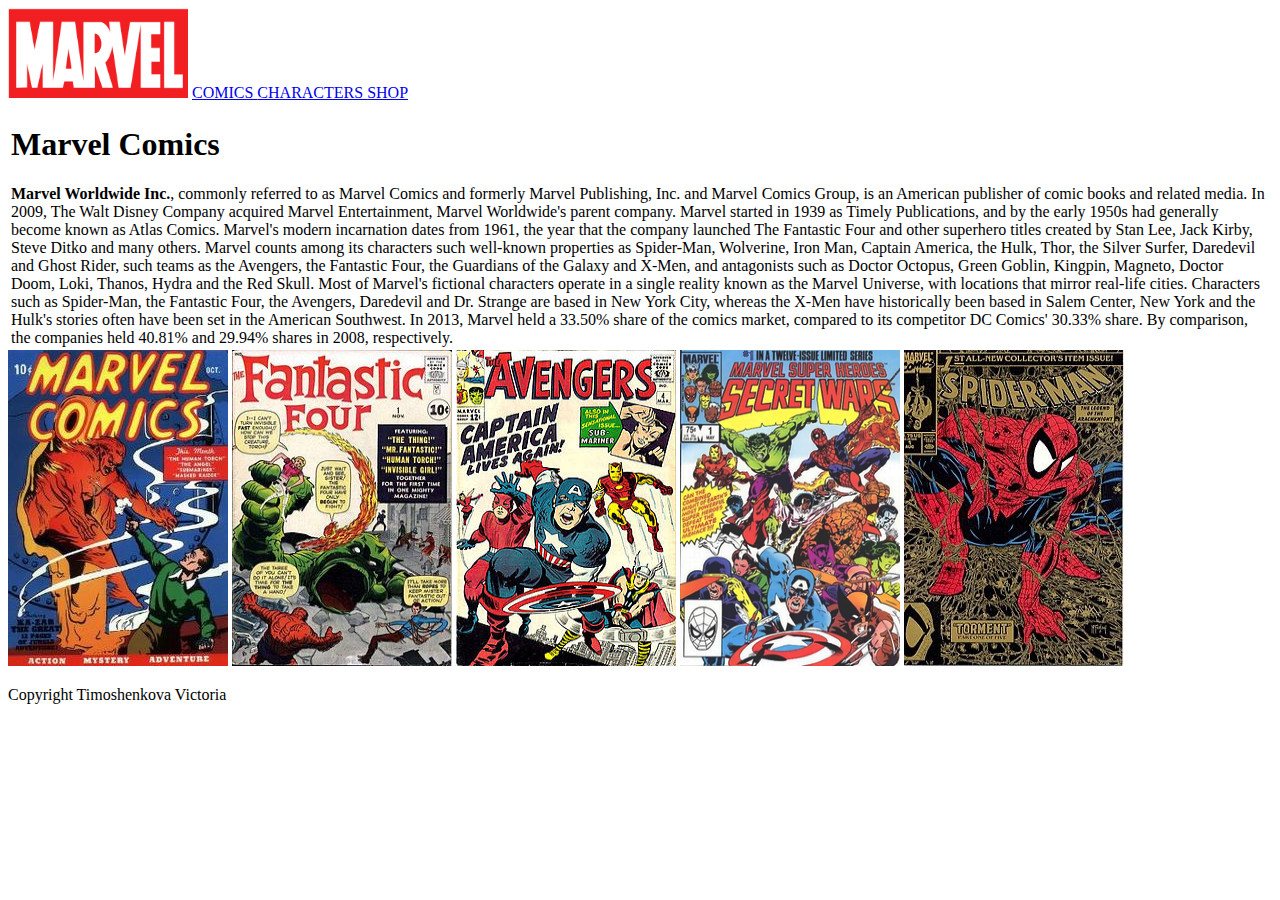
==== index.html @ e97d4812 "Removing deprecated font tag" ====
<!DOCTYPE html>
<html>
     <head>
      <title>Marvel comics</title>
     </head>
     <body>

    <nav><a href="index.html"><img src="images/logo.png" width=180 height=90 alt="image loading"></a>
    <a href="comics.html">COMICS </a>
    <a href="characters.html">CHARACTERS </a>
    <a href="http://marvel.com/shop">SHOP </a>
    </nav>
    <table>
   <tr><td>
    <h1>Marvel Comics</h1>
  
   <b>Marvel Worldwide Inc.</b>, commonly referred to as Marvel Comics and formerly Marvel Publishing, Inc. and Marvel Comics Group, is an American publisher of comic books and related media. In 2009, The Walt Disney Company acquired Marvel Entertainment, Marvel Worldwide's parent company.

Marvel started in 1939 as Timely Publications, and by the early 1950s had generally become known as Atlas Comics. Marvel's modern incarnation dates from 1961, the year that the company launched The Fantastic Four and other superhero titles created by Stan Lee, Jack Kirby, Steve Ditko and many others.

Marvel counts among its characters such well-known properties as Spider-Man, Wolverine, Iron Man, Captain America, the Hulk, Thor, the Silver Surfer, Daredevil and Ghost Rider, such teams as the Avengers, the Fantastic Four, the Guardians of the Galaxy and X-Men, and antagonists such as Doctor Octopus, Green Goblin, Kingpin, Magneto, Doctor Doom, Loki, Thanos, Hydra and the Red Skull. Most of Marvel's fictional characters operate in a single reality known as the Marvel Universe, with locations that mirror real-life cities. Characters such as Spider-Man, the Fantastic Four, the Avengers, Daredevil and Dr. Strange are based in New York City, whereas the X-Men have historically been based in Salem Center, New York and the Hulk's stories often have been set in the American Southwest.

In 2013, Marvel held a 33.50% share of the comics market, compared to its competitor DC Comics' 30.33% share. By comparison, the companies held 40.81% and 29.94% shares in 2008, respectively.</td></tr>
  </table>

<img src="images/MarvelComics1.jpg" width=220 height=316 alt="image loading">
<img src="images/MarvelComics2.jpg" width=220 height=316 alt="image loading">
<img src="images/MarvelComics3.jpg" width=220 height=316 alt="image loading">
<img src="images/MarvelComics4.png" width=220 height=316 alt="image loading">
<img src="images/MarvelComics5.jpg" width=220 height=316 alt="image loading">    




      
      <footer><p>Copyright Timoshenkova Victoria</p></footer>
      
     </body>
</html>
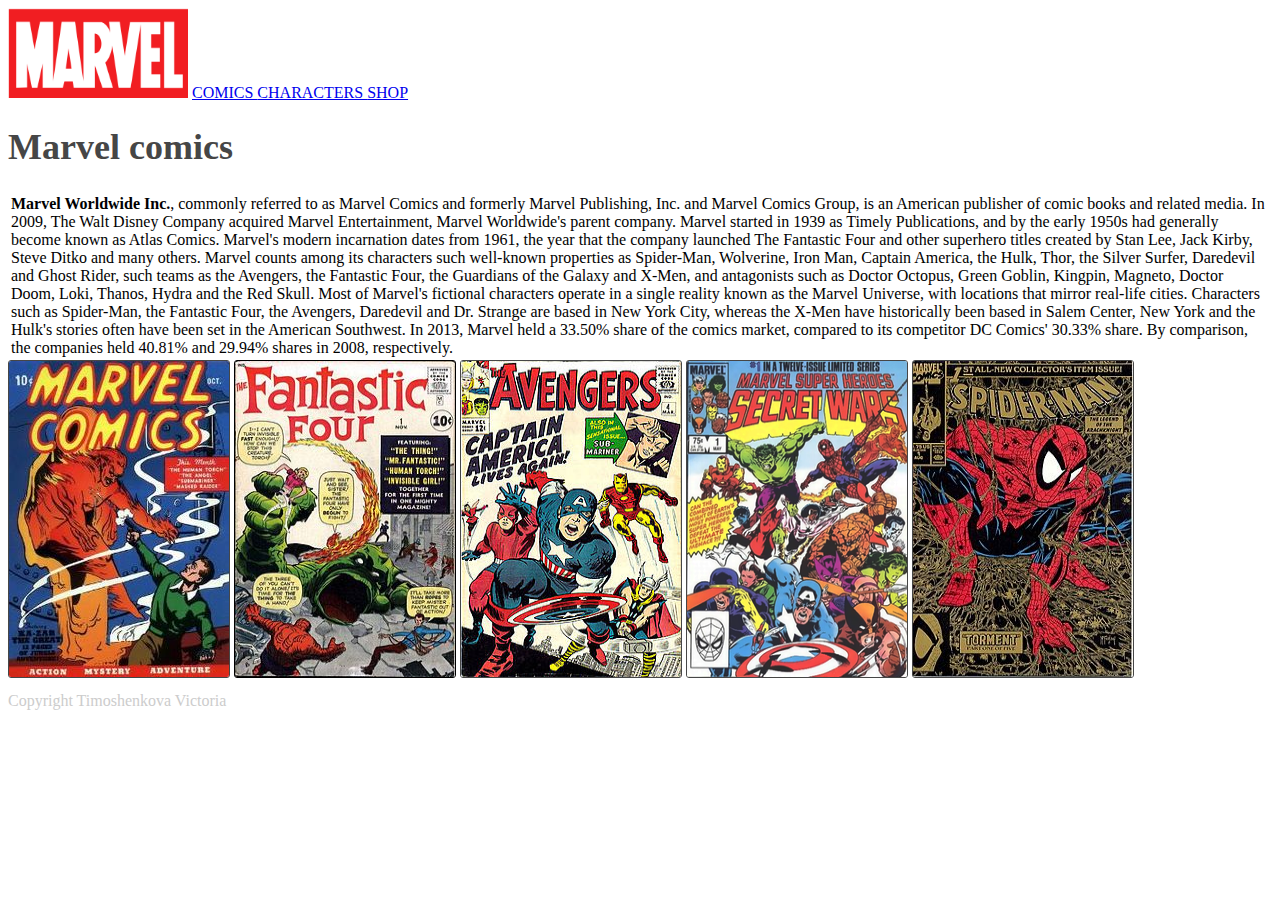
==== commit 237077e2: "Adding sample css" ====
--- a/index.html
+++ b/index.html
@@ -1,6 +1,7 @@
 <!DOCTYPE html>
 <html>
      <head>
+      <link rel="stylesheet" href="css/main.css">
       <title>Marvel comics</title>
      </head>
      <body>
@@ -10,9 +11,9 @@
     <a href="characters.html">CHARACTERS </a>
     <a href="http://marvel.com/shop">SHOP </a>
     </nav>
+    <h1 class="page-title">Marvel comics</h1>
     <table>
    <tr><td>
-    <h1>Marvel Comics</h1>
   
    <b>Marvel Worldwide Inc.</b>, commonly referred to as Marvel Comics and formerly Marvel Publishing, Inc. and Marvel Comics Group, is an American publisher of comic books and related media. In 2009, The Walt Disney Company acquired Marvel Entertainment, Marvel Worldwide's parent company.
 
@@ -23,11 +24,11 @@
 In 2013, Marvel held a 33.50% share of the comics market, compared to its competitor DC Comics' 30.33% share. By comparison, the companies held 40.81% and 29.94% shares in 2008, respectively.</td></tr>
   </table>
 
-<img src="images/MarvelComics1.jpg" width=220 height=316 alt="image loading">
-<img src="images/MarvelComics2.jpg" width=220 height=316 alt="image loading">
-<img src="images/MarvelComics3.jpg" width=220 height=316 alt="image loading">
-<img src="images/MarvelComics4.png" width=220 height=316 alt="image loading">
-<img src="images/MarvelComics5.jpg" width=220 height=316 alt="image loading">    
+<img class="inline-image" src="images/MarvelComics1.jpg" width=220 height=316 alt="image loading">
+<img class="inline-image active" src="images/MarvelComics2.jpg" width=220 height=316 alt="image loading">
+<img class="inline-image" src="images/MarvelComics3.jpg" width=220 height=316 alt="image loading">
+<img class="inline-image" src="images/MarvelComics4.png" width=220 height=316 alt="image loading">
+<img class="inline-image" src="images/MarvelComics5.jpg" width=220 height=316 alt="image loading">    
 
 
 
--- a/css/main.css
+++ b/css/main.css
@@ -0,0 +1,26 @@
+.page-title {
+  font-size: 36px;
+  color: #464646;
+}
+.inline-image {
+  display: inline-block;
+  border: 1px solid #464646;
+  border-radius: 3px; 
+}
+.inline-image.active {
+  border: 1px solid #000;  
+}
+h4 {
+  font-size: 24px;
+  color: #464646;
+  text-decoration: underline;
+}
+p {
+  margin: 10px 0;
+  font-size: 18px;
+  color: #464646;  
+}
+footer p {
+  font-size: 16px;
+  color: #ccc;
+}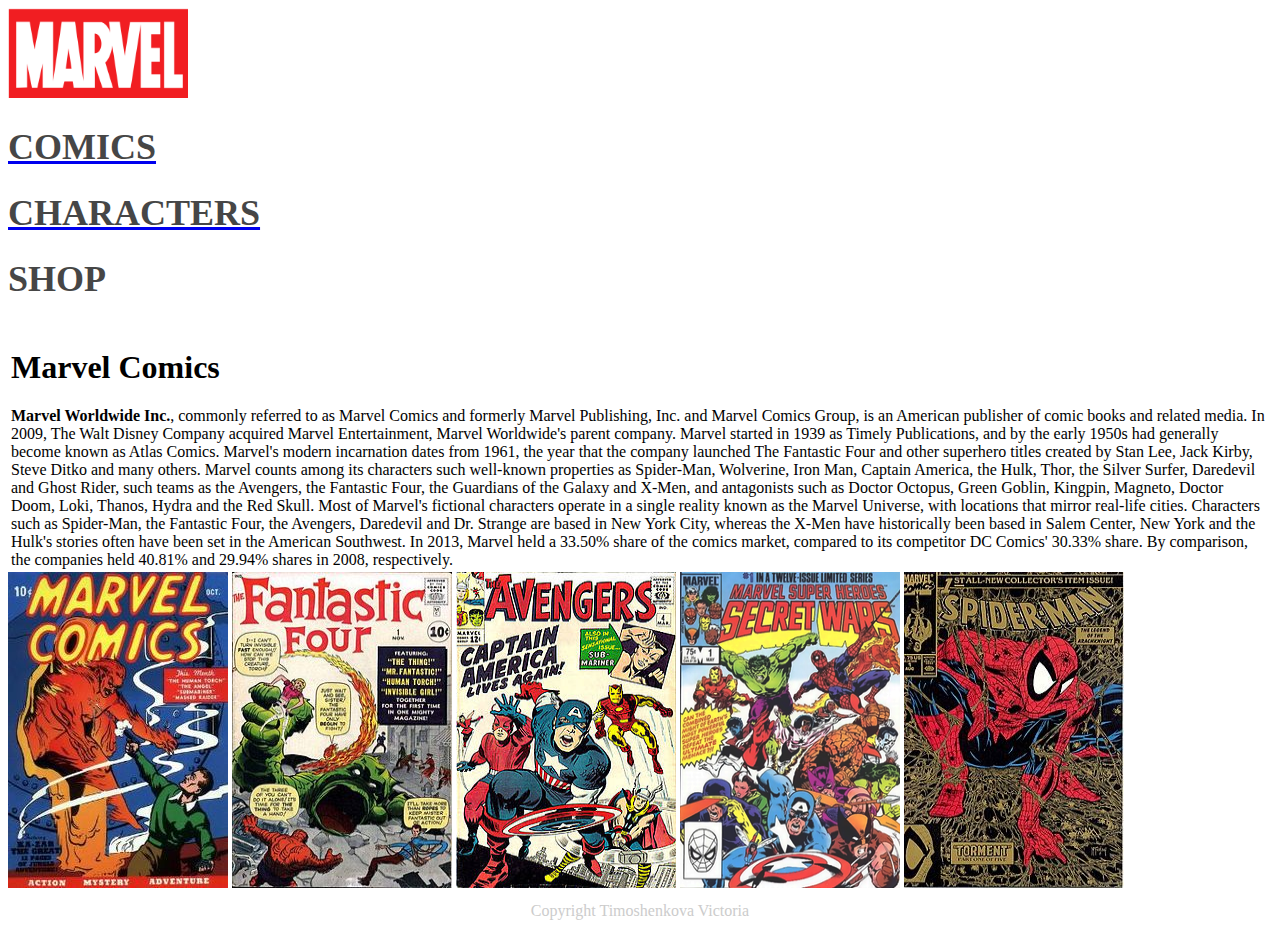
==== commit fcadd782: "Vika's commit" ====
--- a/index.html
+++ b/index.html
@@ -1,19 +1,26 @@
 <!DOCTYPE html>
 <html>
+
+
      <head>
+      <title>Marvel comics</title>
       <link rel="stylesheet" href="css/main.css">
-      <title>Marvel comics</title>
+ 
      </head>
+
+
+
      <body>
 
-    <nav><a href="index.html"><img src="images/logo.png" width=180 height=90 alt="image loading"></a>
-    <a href="comics.html">COMICS </a>
-    <a href="characters.html">CHARACTERS </a>
-    <a href="http://marvel.com/shop">SHOP </a>
-    </nav>
-    <h1 class="page-title">Marvel comics</h1>
+                <nav><a href="index.html"><img src="images/logo.png" width=180 height=90 alt="image loading"></a>
+        <a href="comics.html"><h1 class="page-title">COMICS</h1></a>
+        <a href="characters.html"><h1 class="page-title">CHARACTERS</h1></a>
+        <h1 class="page-title">SHOP</h1> 
+        <nav>
+
     <table>
    <tr><td>
+    <h1>Marvel Comics</h1>
   
    <b>Marvel Worldwide Inc.</b>, commonly referred to as Marvel Comics and formerly Marvel Publishing, Inc. and Marvel Comics Group, is an American publisher of comic books and related media. In 2009, The Walt Disney Company acquired Marvel Entertainment, Marvel Worldwide's parent company.
 
@@ -24,17 +31,17 @@
 In 2013, Marvel held a 33.50% share of the comics market, compared to its competitor DC Comics' 30.33% share. By comparison, the companies held 40.81% and 29.94% shares in 2008, respectively.</td></tr>
   </table>
 
-<img class="inline-image" src="images/MarvelComics1.jpg" width=220 height=316 alt="image loading">
-<img class="inline-image active" src="images/MarvelComics2.jpg" width=220 height=316 alt="image loading">
-<img class="inline-image" src="images/MarvelComics3.jpg" width=220 height=316 alt="image loading">
-<img class="inline-image" src="images/MarvelComics4.png" width=220 height=316 alt="image loading">
-<img class="inline-image" src="images/MarvelComics5.jpg" width=220 height=316 alt="image loading">    
+<img src="images/MarvelComics1.jpg" width=220 height=316 alt="image loading">
+<img src="images/MarvelComics2.jpg" width=220 height=316 alt="image loading">
+<img src="images/MarvelComics3.jpg" width=220 height=316 alt="image loading">
+<img src="images/MarvelComics4.png" width=220 height=316 alt="image loading">
+<img src="images/MarvelComics5.jpg" width=220 height=316 alt="image loading">    
 
 
 
 
       
-      <footer><p>Copyright Timoshenkova Victoria</p></footer>
+      <font align="center" color=#BEBEBE ><footer><p>Copyright Timoshenkova Victoria</p></footer></font>
       
      </body>
 </html>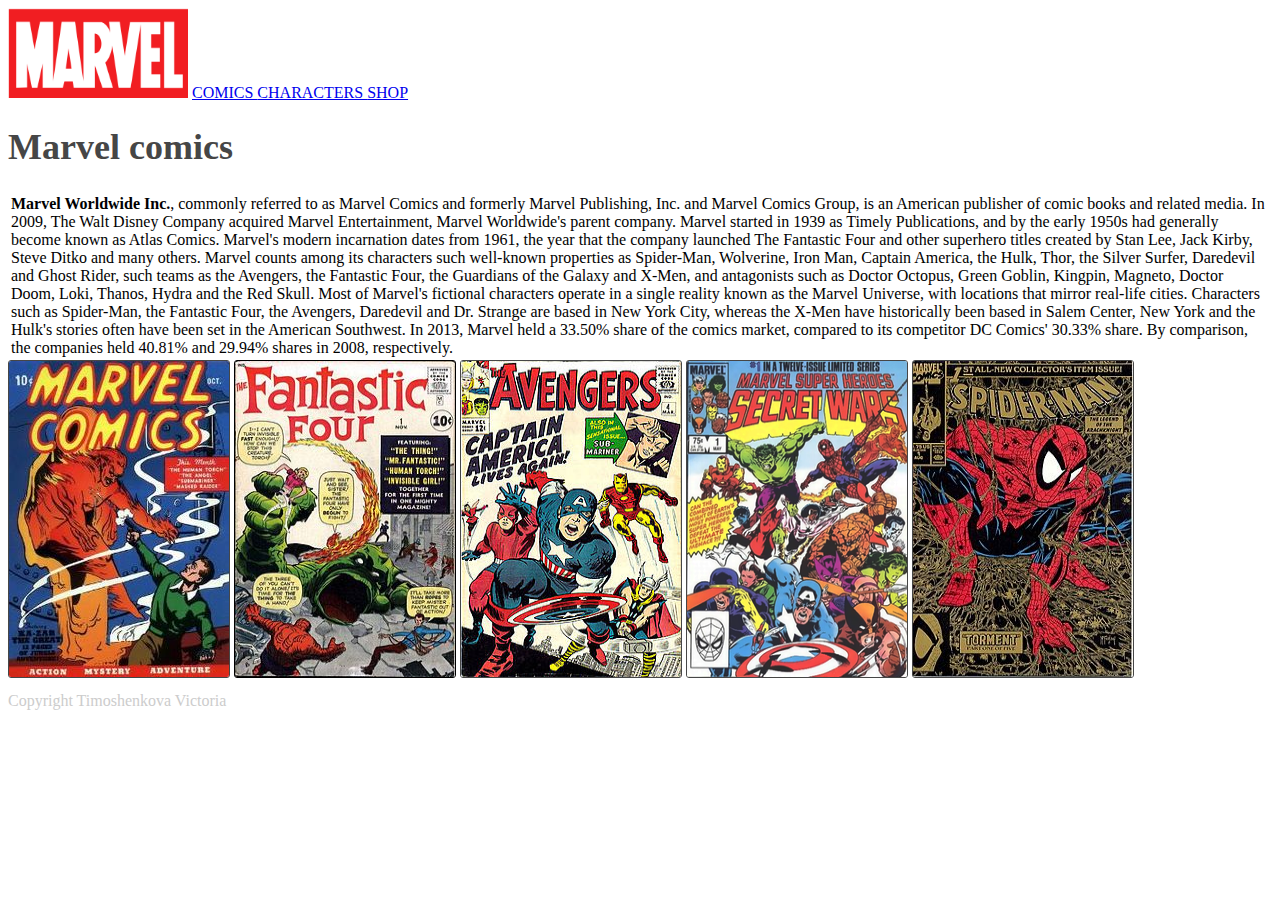
==== commit 0985bba2: "Fixing conflicts" ====
--- a/index.html
+++ b/index.html
@@ -3,8 +3,9 @@
 
 
      <head>
+      <link rel="stylesheet" href="css/main.css">
       <title>Marvel comics</title>
-      <link rel="stylesheet" href="css/main.css">
+      
  
      </head>
 
@@ -12,15 +13,15 @@
 
      <body>
 
-                <nav><a href="index.html"><img src="images/logo.png" width=180 height=90 alt="image loading"></a>
-        <a href="comics.html"><h1 class="page-title">COMICS</h1></a>
-        <a href="characters.html"><h1 class="page-title">CHARACTERS</h1></a>
-        <h1 class="page-title">SHOP</h1> 
-        <nav>
+    <nav><a href="index.html"><img src="images/logo.png" width=180 height=90 alt="image loading"></a>
+    <a href="comics.html">COMICS </a>
+    <a href="characters.html">CHARACTERS </a>
+    <a href="http://marvel.com/shop">SHOP </a>
+    </nav>
+    <h1 class="page-title">Marvel comics</h1>
 
     <table>
    <tr><td>
-    <h1>Marvel Comics</h1>
   
    <b>Marvel Worldwide Inc.</b>, commonly referred to as Marvel Comics and formerly Marvel Publishing, Inc. and Marvel Comics Group, is an American publisher of comic books and related media. In 2009, The Walt Disney Company acquired Marvel Entertainment, Marvel Worldwide's parent company.
 
@@ -31,17 +32,17 @@
 In 2013, Marvel held a 33.50% share of the comics market, compared to its competitor DC Comics' 30.33% share. By comparison, the companies held 40.81% and 29.94% shares in 2008, respectively.</td></tr>
   </table>
 
-<img src="images/MarvelComics1.jpg" width=220 height=316 alt="image loading">
-<img src="images/MarvelComics2.jpg" width=220 height=316 alt="image loading">
-<img src="images/MarvelComics3.jpg" width=220 height=316 alt="image loading">
-<img src="images/MarvelComics4.png" width=220 height=316 alt="image loading">
-<img src="images/MarvelComics5.jpg" width=220 height=316 alt="image loading">    
+<img class="inline-image" src="images/MarvelComics1.jpg" width=220 height=316 alt="image loading">
+<img class="inline-image active" src="images/MarvelComics2.jpg" width=220 height=316 alt="image loading">
+<img class="inline-image" src="images/MarvelComics3.jpg" width=220 height=316 alt="image loading">
+<img class="inline-image" src="images/MarvelComics4.png" width=220 height=316 alt="image loading">
+<img class="inline-image" src="images/MarvelComics5.jpg" width=220 height=316 alt="image loading">    
 
 
 
 
       
-      <font align="center" color=#BEBEBE ><footer><p>Copyright Timoshenkova Victoria</p></footer></font>
+      <footer><p>Copyright Timoshenkova Victoria</p></footer>
       
      </body>
 </html>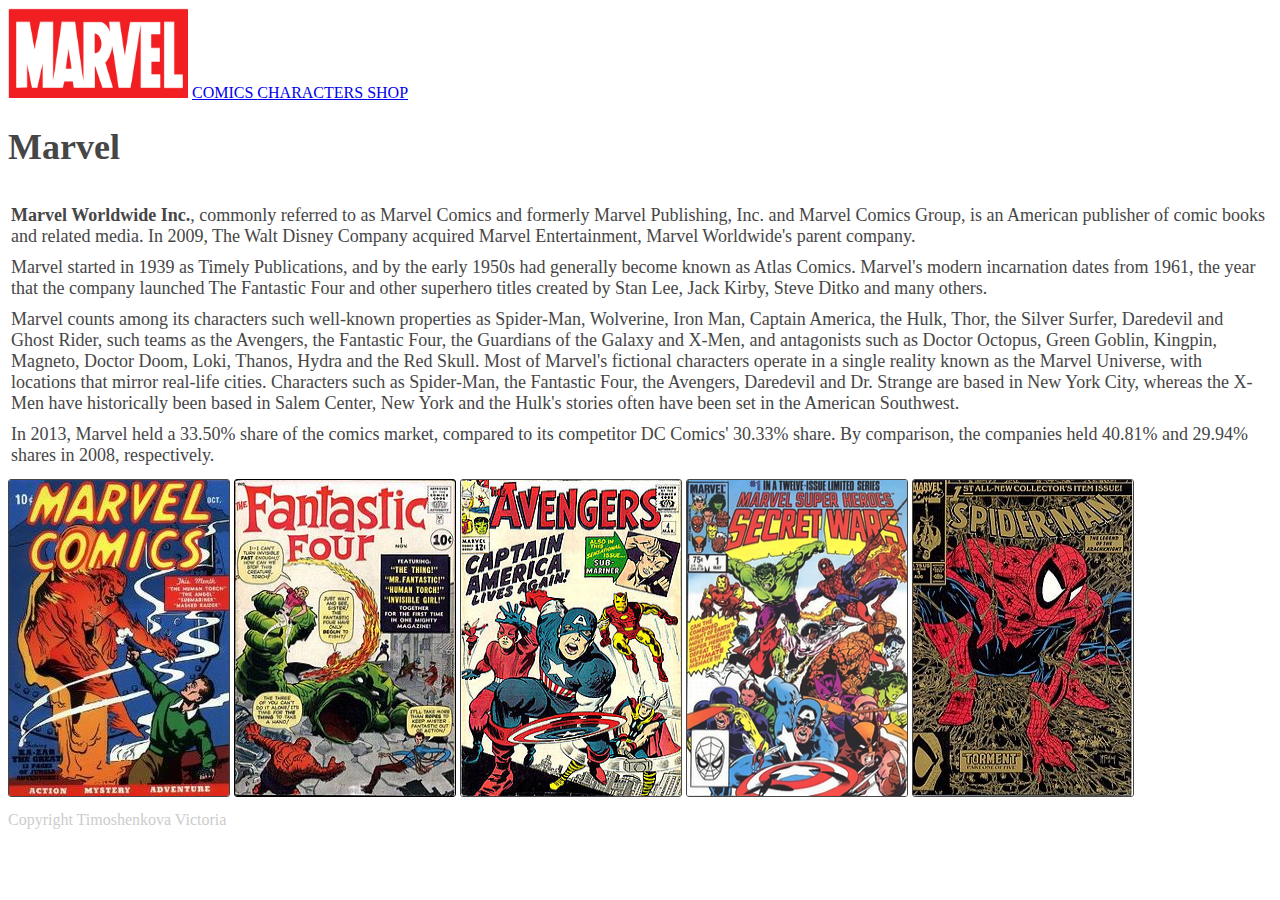
==== commit 82de9cdb: "Characters recognized" ====
--- a/index.html
+++ b/index.html
@@ -4,7 +4,7 @@
 
      <head>
       <link rel="stylesheet" href="css/main.css">
-      <title>Marvel comics</title>
+      <title>Marvel</title>
       
  
      </head>
@@ -13,23 +13,25 @@
 
      <body>
 
-    <nav><a href="index.html"><img src="images/logo.png" width=180 height=90 alt="image loading"></a>
-    <a href="comics.html">COMICS </a>
-    <a href="characters.html">CHARACTERS </a>
-    <a href="http://marvel.com/shop">SHOP </a>
+    <nav>
+      <a href="index.html"><img src="images/logo.png" width=180 height=90 alt="image loading"></a>
+      <a href="comics.html">COMICS </a>
+      <a href="characters.html">CHARACTERS </a>
+      <a href="http://marvel.com/shop">SHOP </a>
+
     </nav>
-    <h1 class="page-title">Marvel comics</h1>
+    <h1 class="page-title">Marvel</h1>
 
     <table>
    <tr><td>
   
-   <b>Marvel Worldwide Inc.</b>, commonly referred to as Marvel Comics and formerly Marvel Publishing, Inc. and Marvel Comics Group, is an American publisher of comic books and related media. In 2009, The Walt Disney Company acquired Marvel Entertainment, Marvel Worldwide's parent company.
+   <p><b>Marvel Worldwide Inc.</b>, commonly referred to as Marvel Comics and formerly Marvel Publishing, Inc. and Marvel Comics Group, is an American publisher of comic books and related media. In 2009, The Walt Disney Company acquired Marvel Entertainment, Marvel Worldwide's parent company.</p>
+  
+<p>Marvel started in 1939 as Timely Publications, and by the early 1950s had generally become known as Atlas Comics. Marvel's modern incarnation dates from 1961, the year that the company launched The Fantastic Four and other superhero titles created by Stan Lee, Jack Kirby, Steve Ditko and many others.</p>
 
-Marvel started in 1939 as Timely Publications, and by the early 1950s had generally become known as Atlas Comics. Marvel's modern incarnation dates from 1961, the year that the company launched The Fantastic Four and other superhero titles created by Stan Lee, Jack Kirby, Steve Ditko and many others.
+<p>Marvel counts among its characters such well-known properties as Spider-Man, Wolverine, Iron Man, Captain America, the Hulk, Thor, the Silver Surfer, Daredevil and Ghost Rider, such teams as the Avengers, the Fantastic Four, the Guardians of the Galaxy and X-Men, and antagonists such as Doctor Octopus, Green Goblin, Kingpin, Magneto, Doctor Doom, Loki, Thanos, Hydra and the Red Skull. Most of Marvel's fictional characters operate in a single reality known as the Marvel Universe, with locations that mirror real-life cities. Characters such as Spider-Man, the Fantastic Four, the Avengers, Daredevil and Dr. Strange are based in New York City, whereas the X-Men have historically been based in Salem Center, New York and the Hulk's stories often have been set in the American Southwest.</p>
 
-Marvel counts among its characters such well-known properties as Spider-Man, Wolverine, Iron Man, Captain America, the Hulk, Thor, the Silver Surfer, Daredevil and Ghost Rider, such teams as the Avengers, the Fantastic Four, the Guardians of the Galaxy and X-Men, and antagonists such as Doctor Octopus, Green Goblin, Kingpin, Magneto, Doctor Doom, Loki, Thanos, Hydra and the Red Skull. Most of Marvel's fictional characters operate in a single reality known as the Marvel Universe, with locations that mirror real-life cities. Characters such as Spider-Man, the Fantastic Four, the Avengers, Daredevil and Dr. Strange are based in New York City, whereas the X-Men have historically been based in Salem Center, New York and the Hulk's stories often have been set in the American Southwest.
-
-In 2013, Marvel held a 33.50% share of the comics market, compared to its competitor DC Comics' 30.33% share. By comparison, the companies held 40.81% and 29.94% shares in 2008, respectively.</td></tr>
+<p>In 2013, Marvel held a 33.50% share of the comics market, compared to its competitor DC Comics' 30.33% share. By comparison, the companies held 40.81% and 29.94% shares in 2008, respectively.</p></td></tr>
   </table>
 
 <img class="inline-image" src="images/MarvelComics1.jpg" width=220 height=316 alt="image loading">
@@ -39,8 +41,7 @@
 <img class="inline-image" src="images/MarvelComics5.jpg" width=220 height=316 alt="image loading">    
 
 
-
-
+ 
       
       <footer><p>Copyright Timoshenkova Victoria</p></footer>
       
--- a/css/main.css
+++ b/css/main.css
@@ -23,4 +23,20 @@
 footer p {
   font-size: 16px;
   color: #ccc;
+}
+
+.float_image {
+  float: left;
+  border: 1px;
+  padding: 10px;
+  width: 20%;
+  text-align: center
+}
+.inline-block {
+  display: inline-block;
+  width: 22%;
+  height: 20%;
+  border: 5px;
+  vertical-align: top;
+  text-align: center
 }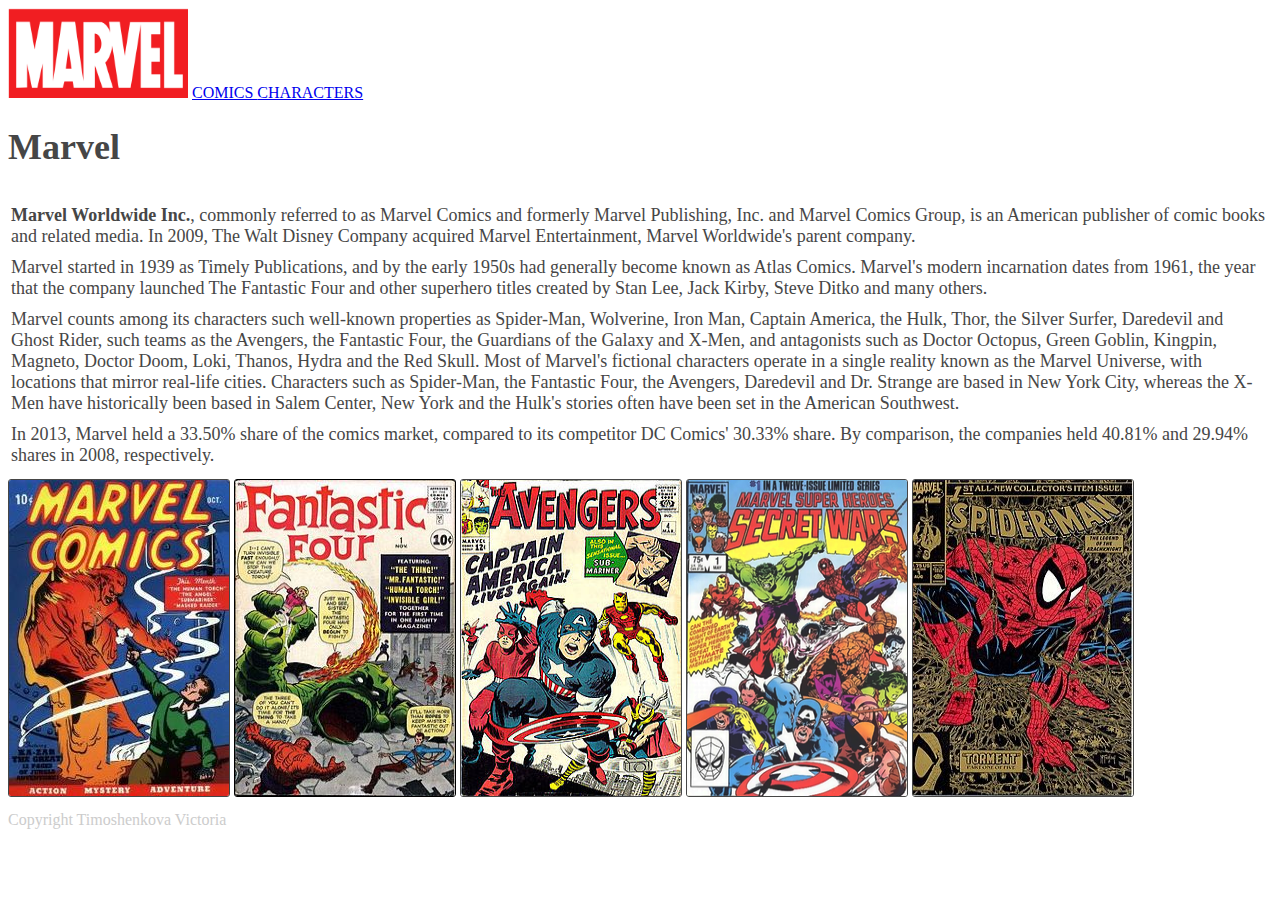
==== commit 035b04c1: "Done" ====
--- a/index.html
+++ b/index.html
@@ -17,7 +17,6 @@
       <a href="index.html"><img src="images/logo.png" width=180 height=90 alt="image loading"></a>
       <a href="comics.html">COMICS </a>
       <a href="characters.html">CHARACTERS </a>
-      <a href="http://marvel.com/shop">SHOP </a>
 
     </nav>
     <h1 class="page-title">Marvel</h1>
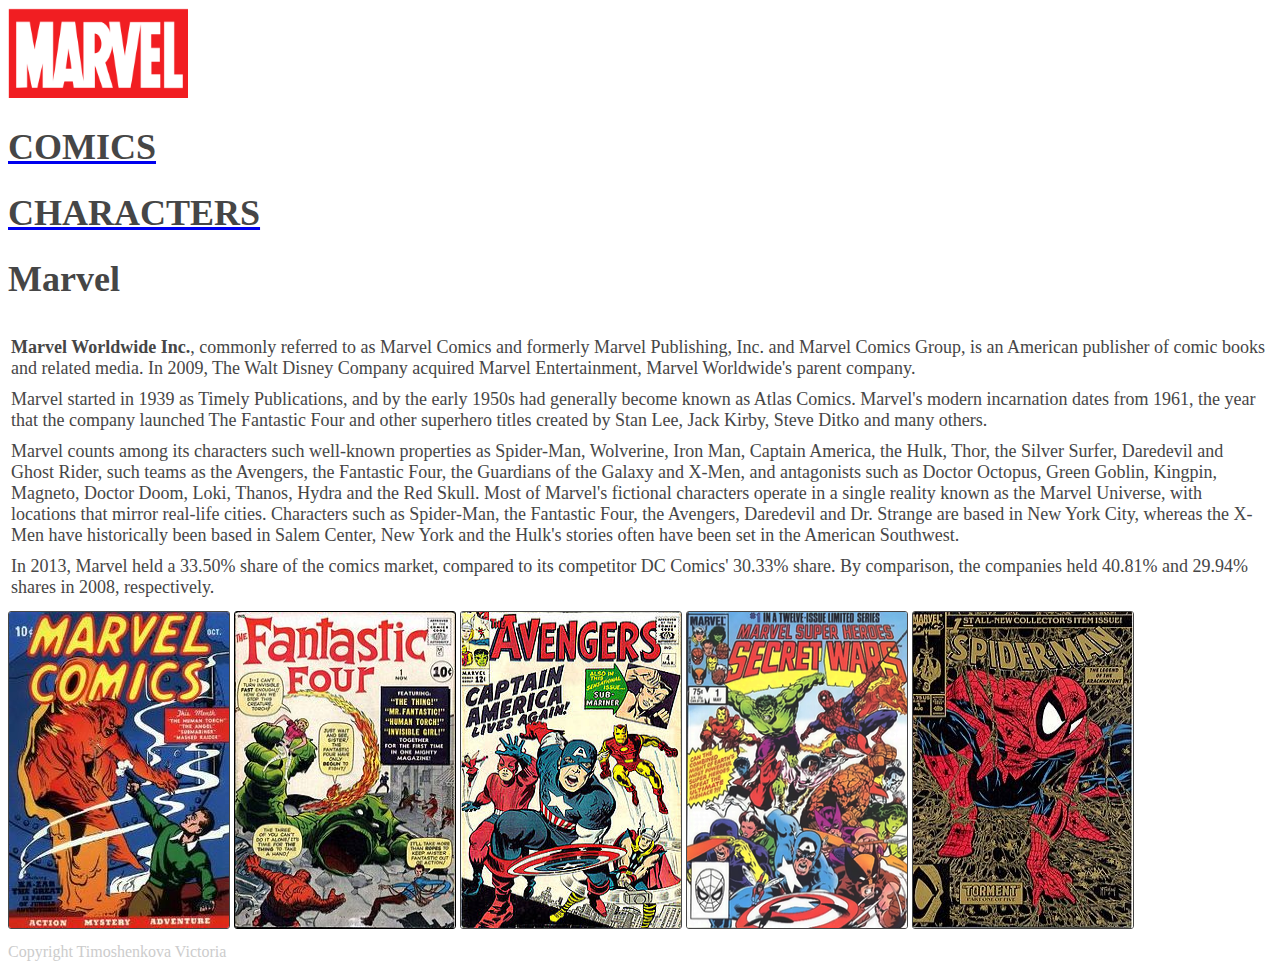
==== commit f691ef3f: "2 new pages" ====
--- a/index.html
+++ b/index.html
@@ -13,12 +13,11 @@
 
      <body>
 
-    <nav>
-      <a href="index.html"><img src="images/logo.png" width=180 height=90 alt="image loading"></a>
-      <a href="comics.html">COMICS </a>
-      <a href="characters.html">CHARACTERS </a>
-
+    <nav><a href="index.html"><img src="images/logo.png" width=180 height=90 alt="image loading"></a>
+    <a href="comics.html"><h1 class="page-title">COMICS</h1></a>
+    <a href="characters.html"><h1 class="page-title">CHARACTERS</h1></a>
     </nav>
+    
     <h1 class="page-title">Marvel</h1>
 
     <table>
--- a/css/main.css
+++ b/css/main.css
@@ -10,10 +10,20 @@
 .inline-image.active {
   border: 1px solid #000;  
 }
+h2 {
+  font-size: 32px;
+  color: #191970;
+  text-decoration: none;
+}
 h4 {
   font-size: 24px;
   color: #464646;
-  text-decoration: underline;
+  text-decoration: none;
+}
+h5 {
+  font-size: 18px;
+  color: #191970;
+  text-decoration: none;
 }
 p {
   margin: 10px 0;
@@ -25,7 +35,7 @@
   color: #ccc;
 }
 
-.float_image {
+.float {
   float: left;
   border: 1px;
   padding: 10px;
@@ -39,4 +49,19 @@
   border: 5px;
   vertical-align: top;
   text-align: center
+}
+.float_text {
+  float: left;
+  border: 1px solid black;
+  padding: 3px;
+  width: 19%;
+  text-align: center
+}
+.inline-block_characters {
+  display: inline-block;
+  width: 19%;
+  height: 20%;
+  border: 1px solid black;
+  vertical-align: top;
+  text-align: center
 }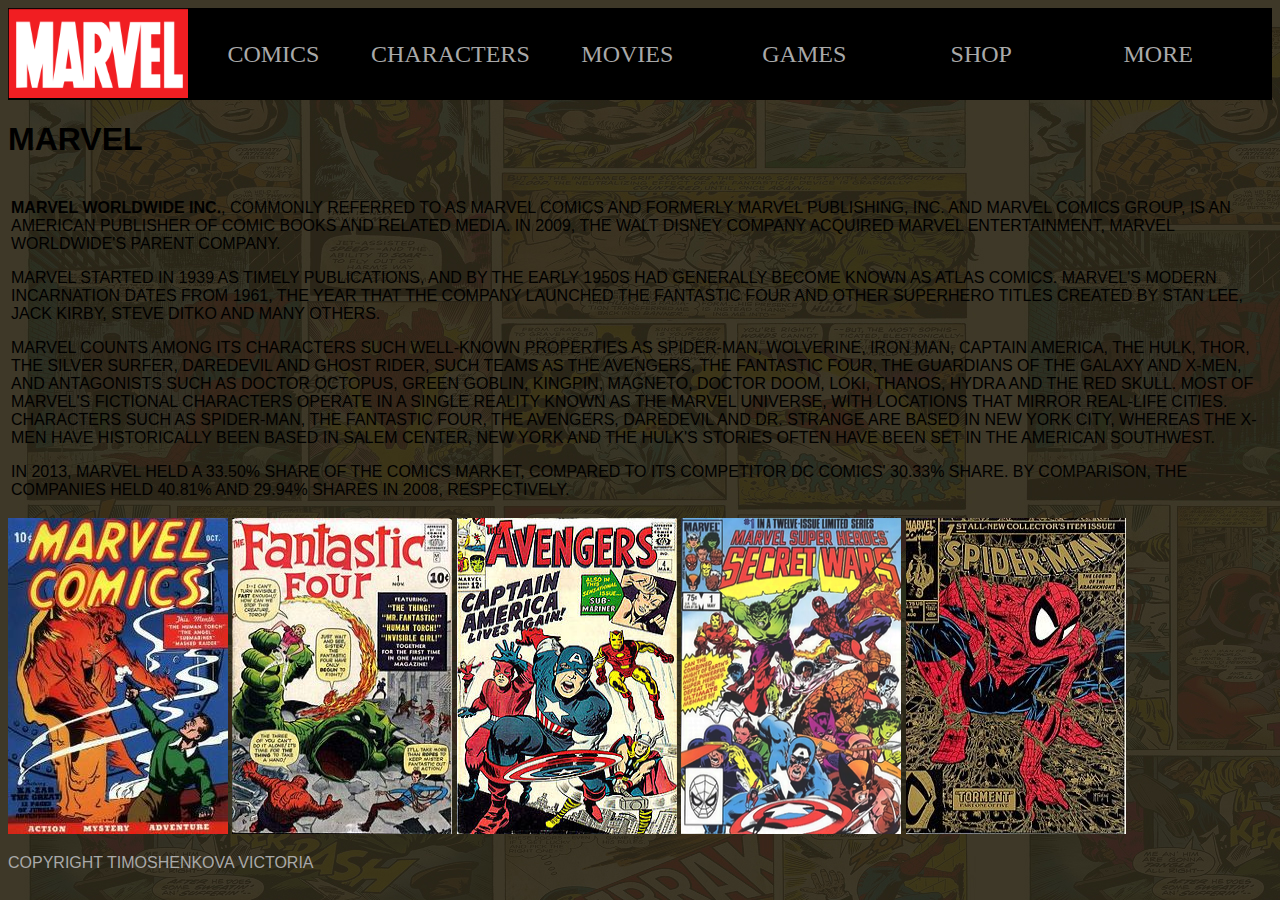
==== commit 1c5830e4: "commit" ====
--- a/index.html
+++ b/index.html
@@ -5,18 +5,42 @@
      <head>
       <link rel="stylesheet" href="css/main.css">
       <title>Marvel</title>
-      
- 
      </head>
-
 
 
      <body>
 
-    <nav><a href="index.html"><img src="images/logo.png" width=180 height=90 alt="image loading"></a>
-    <a href="comics.html"><h1 class="page-title">COMICS</h1></a>
-    <a href="characters.html"><h1 class="page-title">CHARACTERS</h1></a>
-    </nav>
+      <nav>
+
+        <div class="container">
+          <div class="top-header">
+            <div class="inline-grid">
+              <div class="column">
+                <img src="images/logo.png" width=180 height=90 alt="image loading">
+              </div>
+              <div class="column">
+                <a href="comics.html">COMICS</a>
+              </div>
+              <div class="column">
+                <a href="Characters.html">CHARACTERS
+              </div>
+              <div class="column">
+                <a href="">MOVIES</a>
+              </div>
+              <div class="column">
+                <a href="">GAMES</a>
+              </div>
+              <div class="column">
+                <a href="">SHOP</a>
+              </div>
+              <div class="column">
+                <a href="">MORE</a>
+              </div>
+            </div>
+          </div>
+        </div>
+        </div>
+      </nav>
     
     <h1 class="page-title">Marvel</h1>
 
--- a/css/main.css
+++ b/css/main.css
@@ -1,67 +1,62 @@
-.page-title {
-  font-size: 36px;
-  color: #464646;
+.clear {
+	clear: both;
 }
-.inline-image {
+
+* {
+	-moz-box-sizing: border-box;
+	box-sizing: border-box;
+}
+
+body {
+	background-image: url("../images/font_image.jpg");
+	font-family: 'Open Sans', sans-serif;
+	text-transform: uppercase;
+	min-width: 1170px !important; 
+}
+.container {
+  min-width: 1170px !important;
+  max-width: none !important;
+}
+nav .top-header {
+	width: 100% ;
+	margin: 0;
+	background-color: #000;
+	z-index: 1000;
+	position: center;
+}
+	.top-header ul { height: 115px; }
+
+.column {
+width: 14%;
+text-align: center;
+}
+
+.inline-grid {
+  font-size: 0;
+}
+.inline-grid > .column {
   display: inline-block;
-  border: 1px solid #464646;
-  border-radius: 3px; 
+  font-size: 24px;
+  line-height: 20px;
+  vertical-align: middle;
 }
-.inline-image.active {
-  border: 1px solid #000;  
+
+a {
+	text-decoration: none;
+	color: #A9A9A9;
+	font-family: 'Oldtown', fantasy;
 }
-h2 {
-  font-size: 32px;
-  color: #191970;
-  text-decoration: none;
+a:hover {
+	color: #DCDCDC;
 }
-h4 {
-  font-size: 24px;
-  color: #464646;
-  text-decoration: none;
-}
-h5 {
-  font-size: 18px;
-  color: #191970;
-  text-decoration: none;
+
 }
 p {
   margin: 10px 0;
   font-size: 18px;
   color: #464646;  
-}
+ } 
 footer p {
   font-size: 16px;
-  color: #ccc;
+  color: #A9A9A9;
 }
-
-.float {
-  float: left;
-  border: 1px;
-  padding: 10px;
-  width: 20%;
-  text-align: center
-}
-.inline-block {
-  display: inline-block;
-  width: 22%;
-  height: 20%;
-  border: 5px;
-  vertical-align: top;
-  text-align: center
-}
-.float_text {
-  float: left;
-  border: 1px solid black;
-  padding: 3px;
-  width: 19%;
-  text-align: center
-}
-.inline-block_characters {
-  display: inline-block;
-  width: 19%;
-  height: 20%;
-  border: 1px solid black;
-  vertical-align: top;
-  text-align: center
-}